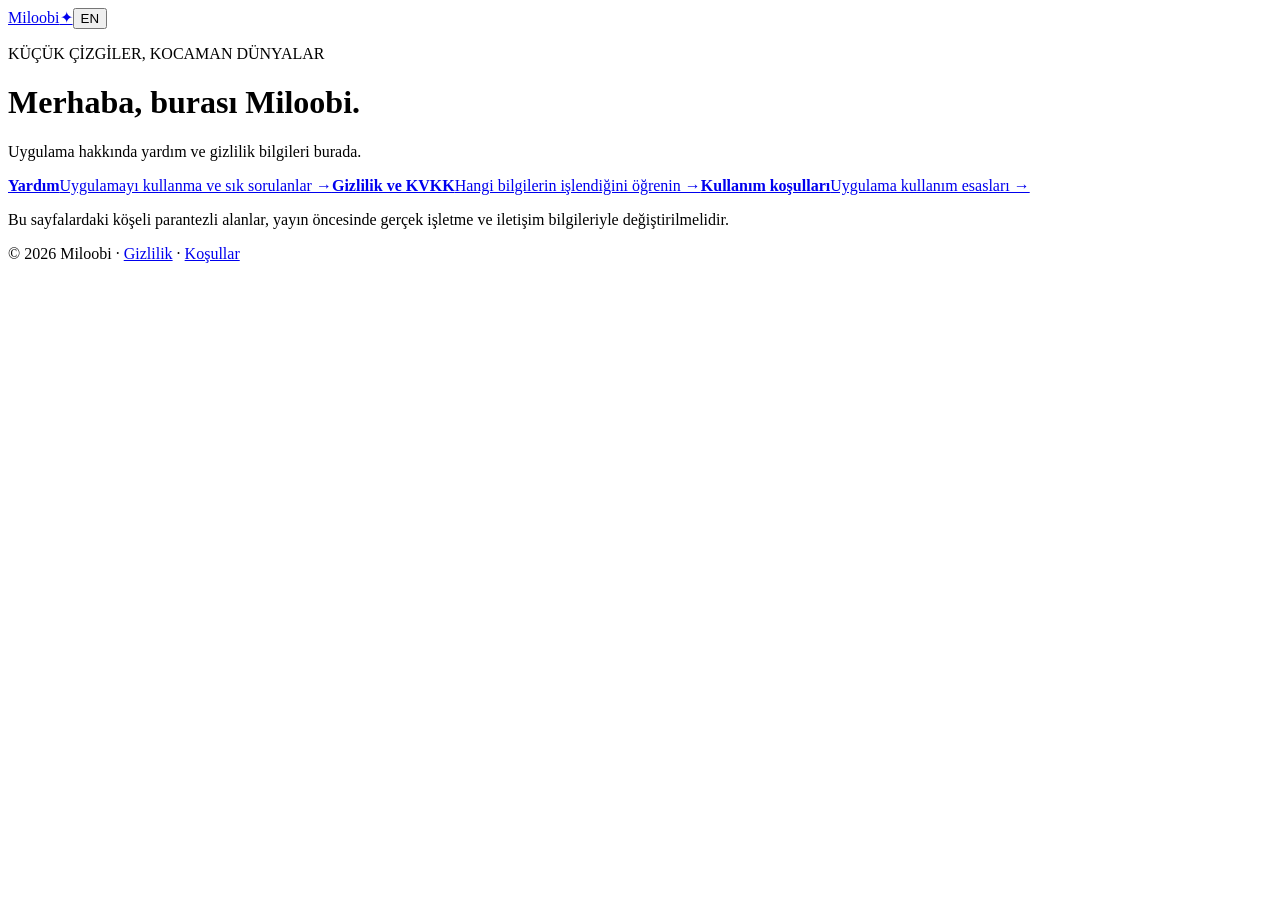
==== index.html @ bec64c7d "Publish Miloobi help and legal pages" ====
<!doctype html>
<html lang="tr"><head><meta charset="utf-8"><meta name="viewport" content="width=device-width,initial-scale=1"><meta name="theme-color" content="#f9f5ec"><title>Miloobi · Bilgi ve politikalar</title><link rel="stylesheet" href="/miloobi-legal/site.css"><script defer src="/miloobi-legal/site.js"></script></head>
<body><header><a class="brand" href="/miloobi-legal/">Miloobi<span>✦</span></a><button class="lang" data-lang-toggle>EN</button></header><main><p class="eyebrow">KÜÇÜK ÇİZGİLER, KOCAMAN DÜNYALAR</p><h1>Merhaba, burası Miloobi.</h1><p class="lead">Uygulama hakkında yardım ve gizlilik bilgileri burada.</p><nav class="cards"><a href="/miloobi-legal/help/"><b>Yardım</b><span>Uygulamayı kullanma ve sık sorulanlar →</span></a><a href="/miloobi-legal/privacy/"><b>Gizlilik ve KVKK</b><span>Hangi bilgilerin işlendiğini öğrenin →</span></a><a href="/miloobi-legal/terms/"><b>Kullanım koşulları</b><span>Uygulama kullanım esasları →</span></a></nav><p class="notice">Bu sayfalardaki köşeli parantezli alanlar, yayın öncesinde gerçek işletme ve iletişim bilgileriyle değiştirilmelidir.</p></main><footer>© 2026 Miloobi · <a href="/miloobi-legal/privacy/">Gizlilik</a> · <a href="/miloobi-legal/terms/">Koşullar</a></footer>
<div class="en" hidden><p class="eyebrow">LITTLE LINES, BIG WORLDS</p><h1>Hello, this is Miloobi.</h1><p class="lead">Help and privacy information about the app.</p><nav class="cards"><a href="/miloobi-legal/help/"><b>Help</b><span>Using the app and frequently asked questions →</span></a><a href="/miloobi-legal/privacy/"><b>Privacy &amp; Turkish data protection</b><span>Learn what information is processed →</span></a><a href="/miloobi-legal/terms/"><b>Terms of use</b><span>Rules for using the app →</span></a></nav><p class="notice">Bracketed fields on these pages must be replaced with the real business and contact details before final publication.</p></div><script>document.querySelector('[data-lang-toggle]').onclick=()=>{const e=document.querySelector('.en'),tr=document.querySelector('main');const show=e.hidden;e.hidden=!show;tr.hidden=show;document.documentElement.lang=show?'en':'tr';document.querySelector('[data-lang-toggle]').textContent=show?'TR':'EN'}</script></body></html>
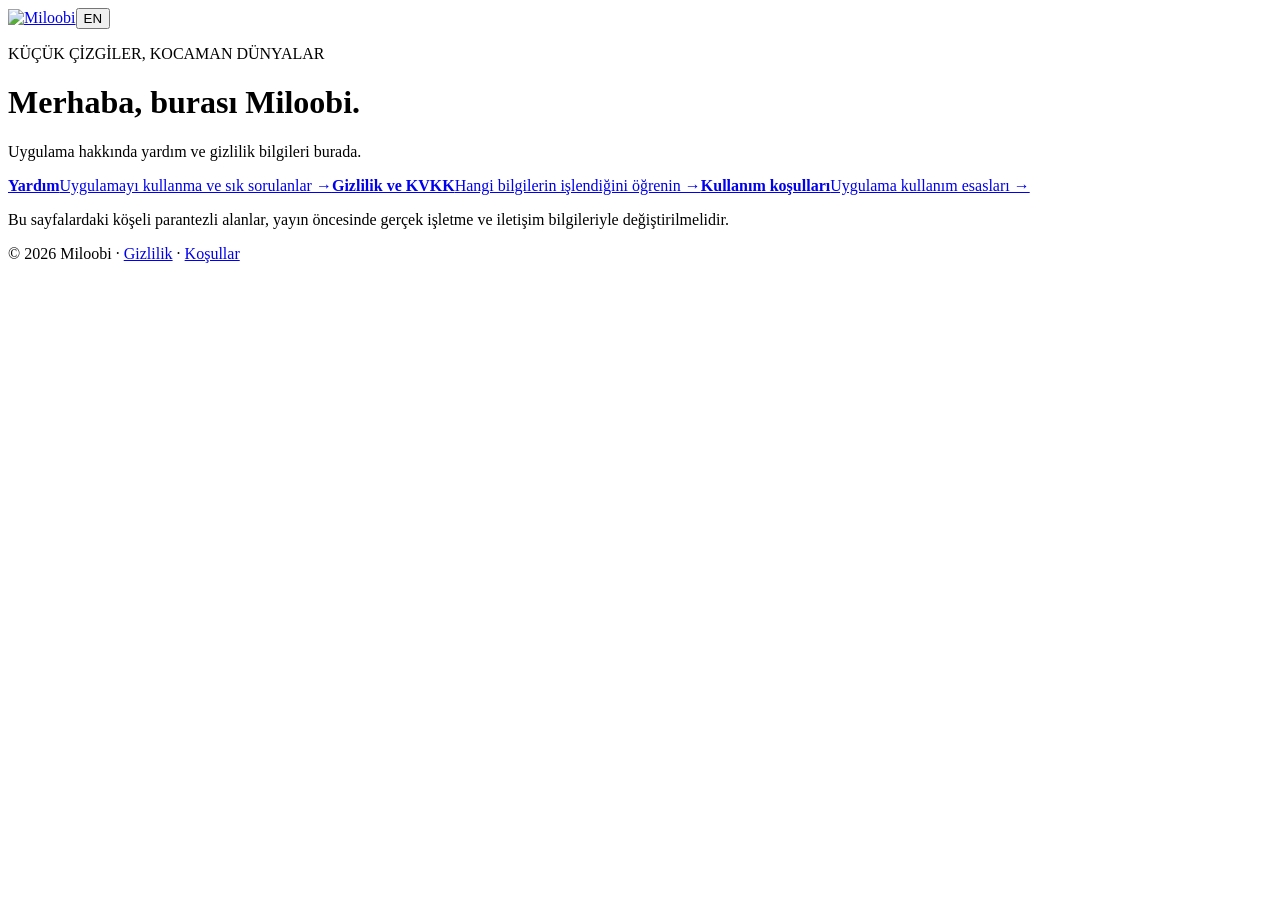
==== commit 1df48ba6: "Use Miloobi brand wordmark on legal site" ====
--- a/index.html
+++ b/index.html
@@ -1,4 +1,4 @@
 <!doctype html>
 <html lang="tr"><head><meta charset="utf-8"><meta name="viewport" content="width=device-width,initial-scale=1"><meta name="theme-color" content="#f9f5ec"><title>Miloobi · Bilgi ve politikalar</title><link rel="stylesheet" href="/miloobi-legal/site.css"><script defer src="/miloobi-legal/site.js"></script></head>
-<body><header><a class="brand" href="/miloobi-legal/">Miloobi<span>✦</span></a><button class="lang" data-lang-toggle>EN</button></header><main><p class="eyebrow">KÜÇÜK ÇİZGİLER, KOCAMAN DÜNYALAR</p><h1>Merhaba, burası Miloobi.</h1><p class="lead">Uygulama hakkında yardım ve gizlilik bilgileri burada.</p><nav class="cards"><a href="/miloobi-legal/help/"><b>Yardım</b><span>Uygulamayı kullanma ve sık sorulanlar →</span></a><a href="/miloobi-legal/privacy/"><b>Gizlilik ve KVKK</b><span>Hangi bilgilerin işlendiğini öğrenin →</span></a><a href="/miloobi-legal/terms/"><b>Kullanım koşulları</b><span>Uygulama kullanım esasları →</span></a></nav><p class="notice">Bu sayfalardaki köşeli parantezli alanlar, yayın öncesinde gerçek işletme ve iletişim bilgileriyle değiştirilmelidir.</p></main><footer>© 2026 Miloobi · <a href="/miloobi-legal/privacy/">Gizlilik</a> · <a href="/miloobi-legal/terms/">Koşullar</a></footer>
+<body><header><a class="brand" href="/miloobi-legal/" aria-label="Miloobi ana sayfa"><img src="/miloobi-legal/assets/miloobi-wordmark-renkli-2x.png" alt="Miloobi"></a><button class="lang" data-lang-toggle>EN</button></header><main><p class="eyebrow">KÜÇÜK ÇİZGİLER, KOCAMAN DÜNYALAR</p><h1>Merhaba, burası Miloobi.</h1><p class="lead">Uygulama hakkında yardım ve gizlilik bilgileri burada.</p><nav class="cards"><a href="/miloobi-legal/help/"><b>Yardım</b><span>Uygulamayı kullanma ve sık sorulanlar →</span></a><a href="/miloobi-legal/privacy/"><b>Gizlilik ve KVKK</b><span>Hangi bilgilerin işlendiğini öğrenin →</span></a><a href="/miloobi-legal/terms/"><b>Kullanım koşulları</b><span>Uygulama kullanım esasları →</span></a></nav><p class="notice">Bu sayfalardaki köşeli parantezli alanlar, yayın öncesinde gerçek işletme ve iletişim bilgileriyle değiştirilmelidir.</p></main><footer>© 2026 Miloobi · <a href="/miloobi-legal/privacy/">Gizlilik</a> · <a href="/miloobi-legal/terms/">Koşullar</a></footer>
 <div class="en" hidden><p class="eyebrow">LITTLE LINES, BIG WORLDS</p><h1>Hello, this is Miloobi.</h1><p class="lead">Help and privacy information about the app.</p><nav class="cards"><a href="/miloobi-legal/help/"><b>Help</b><span>Using the app and frequently asked questions →</span></a><a href="/miloobi-legal/privacy/"><b>Privacy &amp; Turkish data protection</b><span>Learn what information is processed →</span></a><a href="/miloobi-legal/terms/"><b>Terms of use</b><span>Rules for using the app →</span></a></nav><p class="notice">Bracketed fields on these pages must be replaced with the real business and contact details before final publication.</p></div><script>document.querySelector('[data-lang-toggle]').onclick=()=>{const e=document.querySelector('.en'),tr=document.querySelector('main');const show=e.hidden;e.hidden=!show;tr.hidden=show;document.documentElement.lang=show?'en':'tr';document.querySelector('[data-lang-toggle]').textContent=show?'TR':'EN'}</script></body></html>
